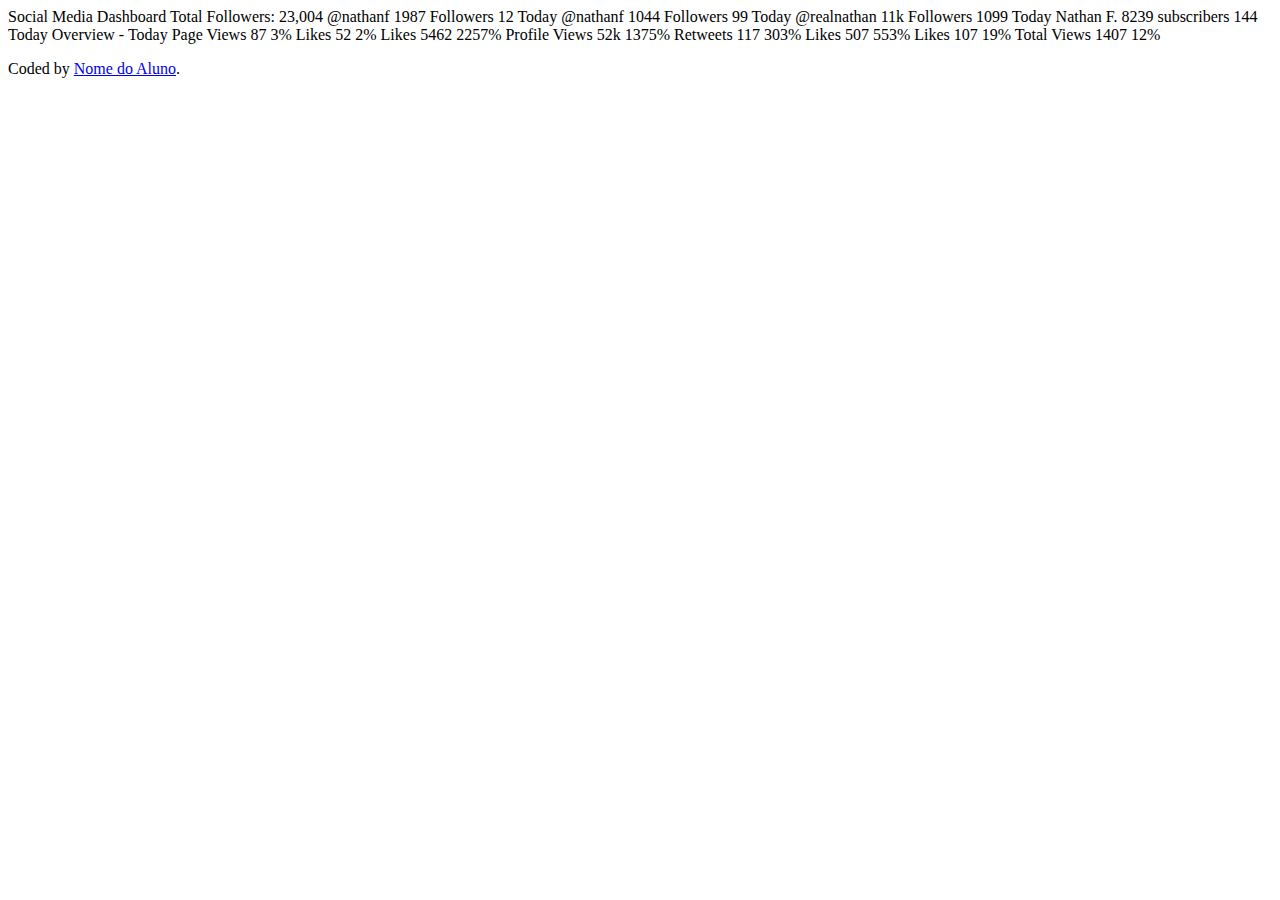
==== pagina-dashboard-social-media/index.html @ 8501a99c "Atualizacao geral" ====
<!DOCTYPE html>
<html lang="en">

<head>
  <meta charset="UTF-8">
  <meta name="viewport" content="width=device-width, initial-scale=1.0">
  <!-- displays site properly based on user's device -->

  <link rel="icon" type="image/png" sizes="32x32" href="./images/favicon-32x32.png">
 
  <title>Social Media Dashboard</title>


</head>

<body>
  Social Media Dashboard
  Total Followers: 23,004

  @nathanf
  1987
  Followers
  12 Today
  @nathanf
  1044
  Followers
  99 Today
  @realnathan
              
  11k
  Followers
  1099 Today

  Nathan F.
  8239
  subscribers
  144 Today
            
  Overview - Today

  Page Views
  87
  3%
    
  Likes
  52
  2%

  Likes
  5462
  2257%

  Profile Views
  52k
  1375%

  Retweets
  117
  303%

  Likes
  507
  553%

  Likes
  107
  19%
                
  Total Views
  1407
  12%

  <footer>
    <p class="attribution">
      Coded by <a href="#">Nome do Aluno</a>.
    </p>
  </footer>

</body>

</html>
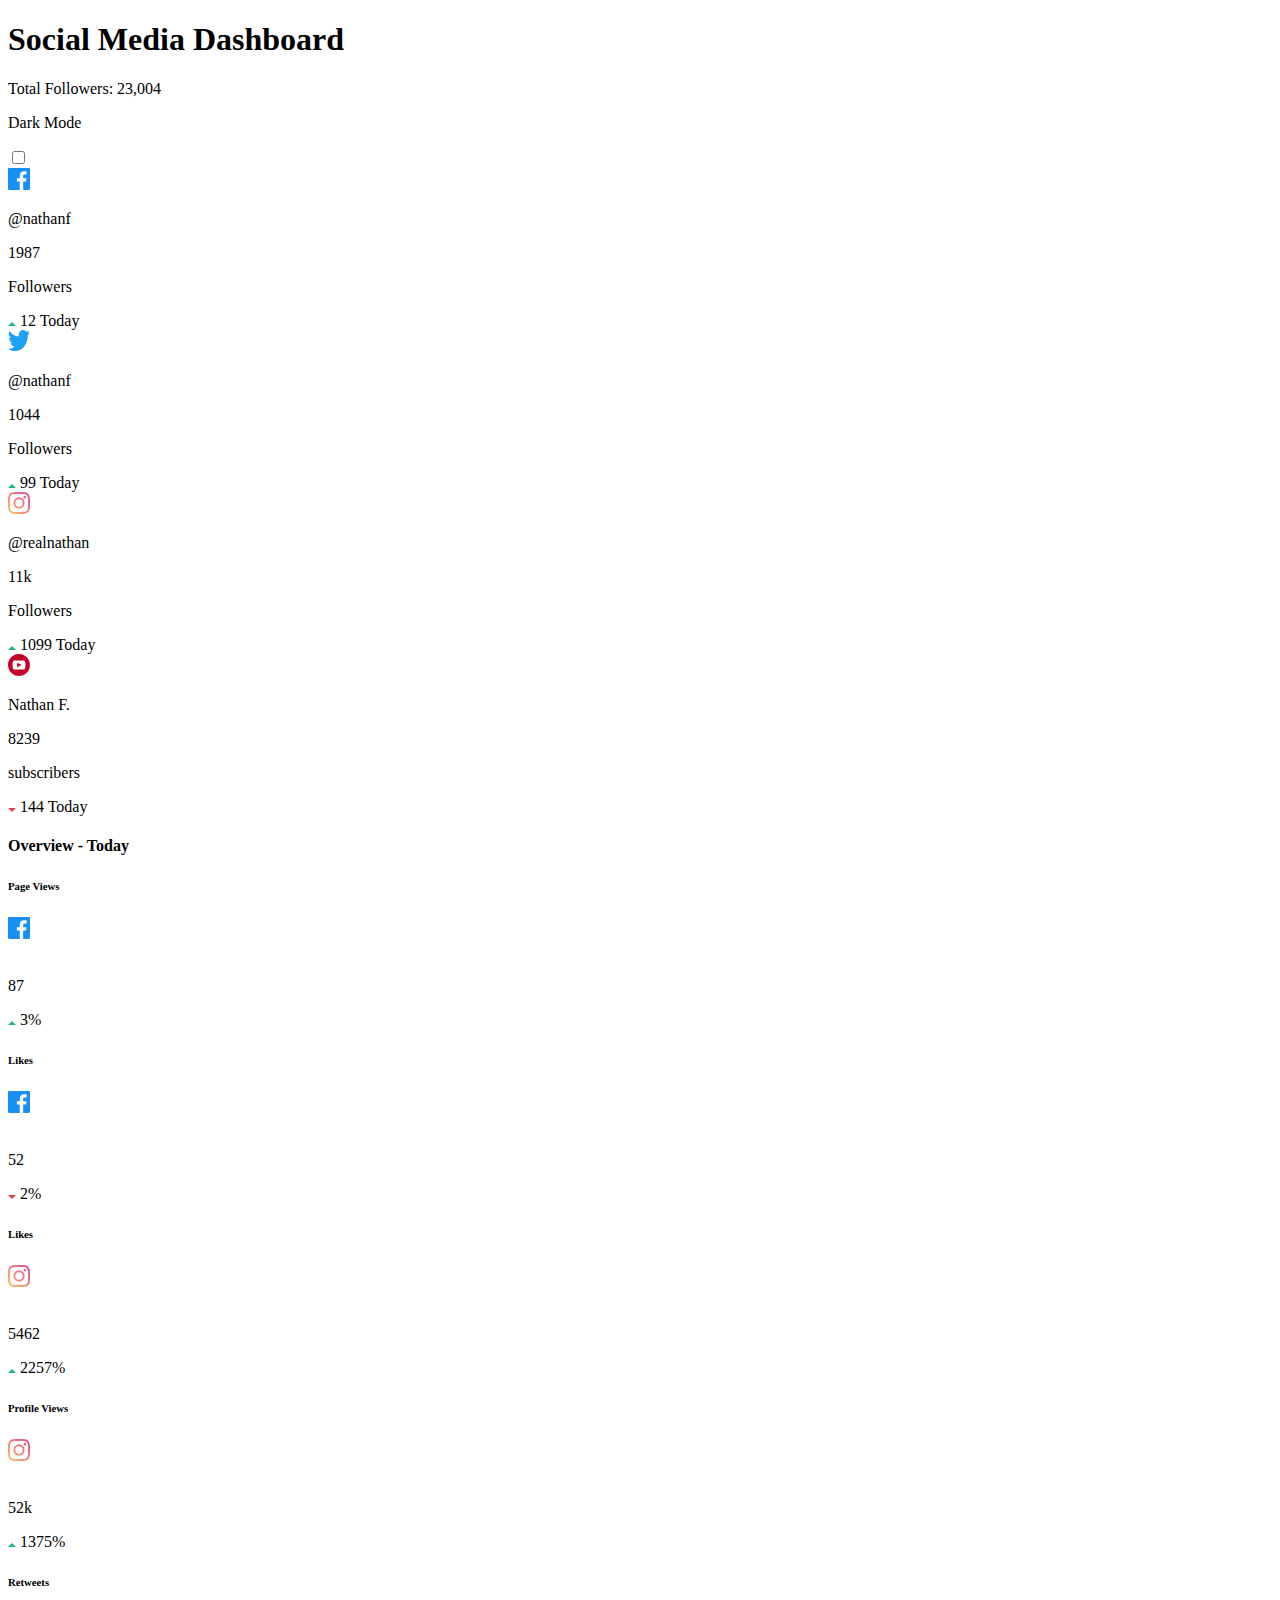
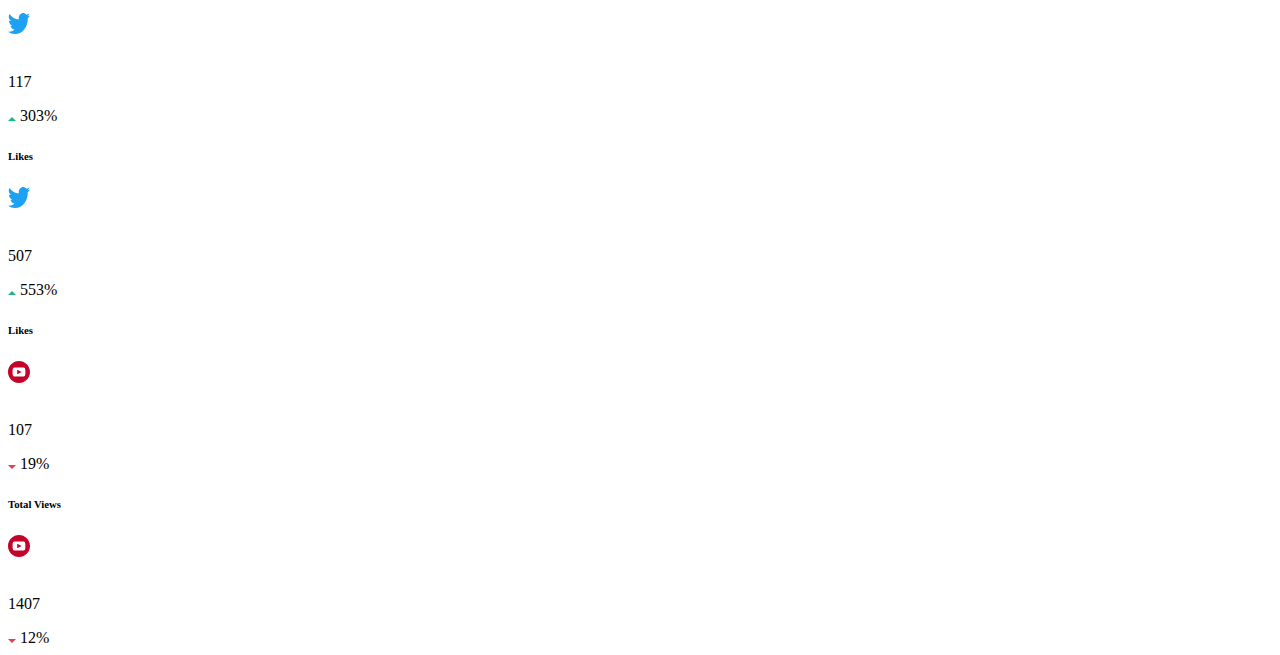
==== commit 7c6eec28: "Update index.html" ====
--- a/pagina-dashboard-social-media/index.html
+++ b/pagina-dashboard-social-media/index.html
@@ -1,81 +1,230 @@
 <!DOCTYPE html>
 <html lang="en">
-
-<head>
-  <meta charset="UTF-8">
-  <meta name="viewport" content="width=device-width, initial-scale=1.0">
-  <!-- displays site properly based on user's device -->
-
-  <link rel="icon" type="image/png" sizes="32x32" href="./images/favicon-32x32.png">
- 
-  <title>Social Media Dashboard</title>
-
-
-</head>
-
-<body>
-  Social Media Dashboard
-  Total Followers: 23,004
-
-  @nathanf
-  1987
-  Followers
-  12 Today
-  @nathanf
-  1044
-  Followers
-  99 Today
-  @realnathan
-              
-  11k
-  Followers
-  1099 Today
-
-  Nathan F.
-  8239
-  subscribers
-  144 Today
-            
-  Overview - Today
-
-  Page Views
-  87
-  3%
-    
-  Likes
-  52
-  2%
-
-  Likes
-  5462
-  2257%
-
-  Profile Views
-  52k
-  1375%
-
-  Retweets
-  117
-  303%
-
-  Likes
-  507
-  553%
-
-  Likes
-  107
-  19%
-                
-  Total Views
-  1407
-  12%
-
-  <footer>
-    <p class="attribution">
-      Coded by <a href="#">Nome do Aluno</a>.
-    </p>
-  </footer>
-
-</body>
-
-</html>+  <head>
+    <meta charset="UTF-8">
+    <meta name="viewport" content="width=device-width, initial-scale=1.0">
+    <link rel="icon" type="image/png" sizes="32x32" href="./images/favicon-32x32.png">
+    <link rel="preconnect" href="https://fonts.gstatic.com/%22%3E">
+    <link href="https://fonts.googleapis.com/css2?family=Inter:wght@400;700&display=swap" rel="stylesheet">
+    <link href="https://cdn.jsdelivr.net/npm/bootstrap@5.0.0-beta1/dist/css/bootstrap.min.css" rel="stylesheet" integrity="sha384-giJF6kkoqNQ00vy+HMDP7azOuL0xtbfIcaT9wjKHr8RbDVddVHyTfAAsrekwKmP1" crossorigin="anonymous">
+    <link rel="stylesheet" href="./style.css">
+    <title>Social Media Dashboard</title>
+  </head>
+  <body>
+    <header class="container my-5">
+      <div class="d-flex flex-wrap justify-content-between align-items-center">
+        <div>
+          <h1 class="title">Social Media Dashboard</h1>
+          <p class="text">Total Followers: 23,004</p>
+        </div>
+        <div class="d-flex align-items-center">
+          <p class="darkModeLabel">Dark Mode</p>
+          <label class="switch">
+            <input type="checkbox">
+            <span class="slider round"></span>
+          </label>
+        </div>
+      </div>
+    </header>
+    <section class="container">
+      <div class="row">
+        <div class="col-xs-12 col-sm-12 col-md-3 col-lg-3 col-xl-3">
+          <div class="cartoes cartaoFb">
+            <div class="cartoes__social">
+              <img src="./images/icon-facebook.svg" width="22" height="22" alt="Facebook Logo">
+              <p class="text">@nathanf</p>
+            </div>
+            <p class="cartoes__followerNumber">1987</p>
+            <p class="cartoes__followers">Followers</p>
+            <div class="cartoes__update cartoes__update__green">
+              <img src="./images/icon-up.svg" alt="arrow up">
+              <span>12 Today</span>
+            </div>
+          </div>
+        </div>
+        <div class="col-xs-12 col-sm-12 col-md-3 col-lg-3 col-xl-3">
+          <div class="cartoes cartaoTw">
+            <div class="cartoes__social">
+              <img src="./images/icon-twitter.svg" width="22" height="22" alt="Facebook Logo">
+              <p class="text">@nathanf</p>
+            </div>
+            <p class="cartoes__followerNumber">1044</p>
+            <p class="cartoes__followers">Followers</p>
+            <div class="cartoes__update cartoes__update__green">
+              <img src="./images/icon-up.svg" alt="arrow up">
+              <span>99 Today</span>
+            </div>
+          </div>
+        </div>
+        <div class="col-xs-12 col-sm-12 col-md-3 col-lg-3 col-xl-3">
+          <div class="cartoes cartaoIn">
+            <div class="cartoes__social">
+              <img src="./images/icon-instagram.svg" width="22" height="22" alt="Facebook Logo">
+              <p class="text">@realnathan</p>
+            </div>
+            <p class="cartoes__followerNumber">11k</p>
+            <p class="cartoes__followers">Followers</p>
+            <div class="cartoes__update cartoes__update__green">
+              <img src="./images/icon-up.svg" alt="arrow up">
+              <span>1099 Today</span>
+            </div>
+          </div>
+        </div>
+        <div class="col-xs-12 col-sm-12 col-md-3 col-lg-3 col-xl-3">
+          <div class="cartoes cartaoYt">
+            <div class="cartoes__social">
+              <img src="./images/icon-youtube.svg" width="22" height="22" alt="Facebook Logo">
+              <p class="text">Nathan F.</p>
+            </div>
+            <p class="cartoes__followerNumber">8239</p>
+            <p class="cartoes__followers">subscribers</p>
+            <div class="cartoes__update cartoes__update__red">
+              <img src="./images/icon-down.svg" alt="arrow down">
+              <span>144 Today</span>
+            </div>
+          </div>
+        </div>
+      </div>
+    </section>
+    <section class="container mt-5">
+      <div class="row">
+        <div class="col">
+          <h4 class="text">Overview - Today</h4>
+        </div>
+      </div>
+    </section>
+    <section class="container mt-1">
+      <div class="row">
+        <div class="col-xs-12 col-sm-12 col-md-3 col-lg-3 col-xl-3 my-3">
+          <div class="cartoes-mini">
+            <div>
+              <h6 class="text">Page Views</h6>
+              <img src="./images/icon-facebook.svg" width="22" height="22" alt="Facebook Logo">
+            </div>
+            <br>
+            <div>
+              <p class="cartoes-mini-number">87</p>
+              <div class="cartoes-mini-green">
+                <img src="./images/icon-up.svg" alt="arrow up">
+                <span>3%</span>
+              </div>
+            </div>
+          </div>
+        </div>
+        <div class="col-xs-12 col-sm-12 col-md-3 col-lg-3 col-xl-3 my-3">
+          <div class="cartoes-mini">
+            <div>
+              <h6 class="text">Likes</h6>
+              <img src="./images/icon-facebook.svg" width="22" height="22" alt="Facebook Logo">
+            </div>
+            <br>
+            <div>
+              <p class="cartoes-mini-number">52</p>
+              <div class="cartoes-mini-red">
+                <img src="./images/icon-down.svg" alt="arrow up">
+                <span>2%</span>
+              </div>
+            </div>
+          </div>
+        </div>
+        <div class="col-xs-12 col-sm-12 col-md-3 col-lg-3 col-xl-3 my-3">
+          <div class="cartoes-mini">
+            <div>
+              <h6 class="text">Likes</h6>
+              <img src="./images/icon-instagram.svg" width="22" height="22" alt="Facebook Logo">
+            </div>
+            <br>
+            <div>
+              <p class="cartoes-mini-number">5462</p>
+              <div class="cartoes-mini-green">
+                <img src="./images/icon-up.svg" alt="arrow up">
+                <span>2257%</span>
+              </div>
+            </div>
+          </div>
+        </div>
+        <div class="col-xs-12 col-sm-12 col-md-3 col-lg-3 col-xl-3 my-3">
+          <div class="cartoes-mini">
+            <div>
+              <h6 class="text">Profile Views</h6>
+              <img src="./images/icon-instagram.svg" width="22" height="22" alt="Facebook Logo">
+            </div>
+            <br>
+            <div>
+              <p class="cartoes-mini-number">52k</p>
+              <div class="cartoes-mini-green">
+                <img src="./images/icon-up.svg" alt="arrow up">
+                <span>1375%</span>
+              </div>
+            </div>
+          </div>
+        </div>
+        <div class="col-xs-12 col-sm-12 col-md-3 col-lg-3 col-xl-3 my-3">
+          <div class="cartoes-mini">
+            <div>
+              <h6 class="text">Retweets</h6>
+              <img src="./images/icon-twitter.svg" width="22" height="22" alt="Facebook Logo">
+            </div>
+            <br>
+            <div>
+              <p class="cartoes-mini-number">117</p>
+              <div class="cartoes-mini-green">
+                <img src="./images/icon-up.svg" alt="arrow up">
+                <span>303%</span>
+              </div>
+            </div>
+          </div>
+        </div>
+        <div class="col-xs-12 col-sm-12 col-md-3 col-lg-3 col-xl-3 my-3">
+          <div class="cartoes-mini">
+            <div>
+              <h6 class="text">Likes</h6>
+              <img src="./images/icon-twitter.svg" width="22" height="22" alt="Facebook Logo">
+            </div>
+            <br>
+            <div>
+              <p class="cartoes-mini-number">507</p>
+              <div class="cartoes-mini-green">
+                <img src="./images/icon-up.svg" alt="arrow up">
+                <span>553%</span>
+              </div>
+            </div>
+          </div>
+        </div>
+        <div class="col-xs-12 col-sm-12 col-md-3 col-lg-3 col-xl-3 my-3">
+          <div class="cartoes-mini">
+            <div>
+              <h6 class="text">Likes</h6>
+              <img src="./images/icon-youtube.svg" width="22" height="22" alt="Facebook Logo">
+            </div>
+            <br>
+            <div>
+              <p class="cartoes-mini-number">107</p>
+              <div class="cartoes-mini-red">
+                <img src="./images/icon-down.svg" alt="arrow up">
+                <span>19%</span>
+              </div>
+            </div>
+          </div>
+        </div>
+        <div class="col-xs-12 col-sm-12 col-md-3 col-lg-3 col-xl-3 my-3">
+          <div class="cartoes-mini">
+            <div>
+              <h6 class="text">Total Views</h6>
+              <img src="./images/icon-youtube.svg" width="22" height="22" alt="Facebook Logo">
+            </div>
+            <br>
+            <div>
+              <p class="cartoes-mini-number">1407</p>
+              <div class="cartoes-mini-red">
+                <img src="./images/icon-down.svg" alt="arrow up">
+                <span>12%</span>
+              </div>
+            </div>
+          </div>
+        </div>
+      </div>
+    </section>
+    <script src="https://cdn.jsdelivr.net/npm/bootstrap@5.0.0-beta1/dist/js/bootstrap.bundle.min.js" integrity="sha384-ygbV9kiqUc6oa4msXn9868pTtWMgiQaeYH7/t7LECLbyPA2x65Kgf80OJFdroafW" crossorigin="anonymous"></script>
+  </body>
+</html>
